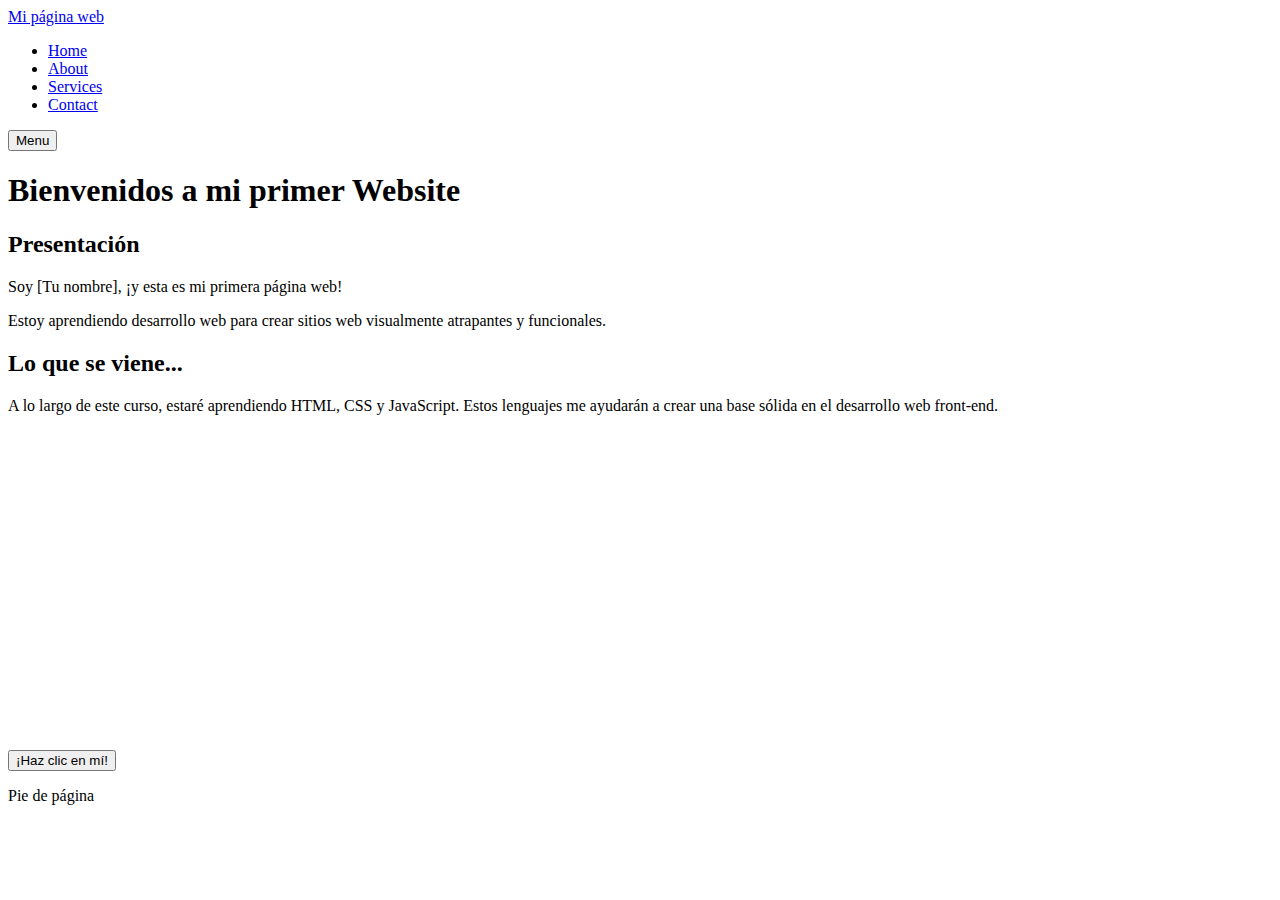
==== img/galeria.html @ 3f567b29 "Create galeria.html" ====
<!DOCTYPE html>
<html>
  <head>
    <meta charset="UTF-8" />
    <meta name="viewport" content="widht=device-widht, initial-scale=1" />
    <title>Mi primer página web</title>
    <link rel="stylesheet" type="text/css" href="styles.css" />
  </head>
  <body>
    <header class="container-nav">
      <nav class="navbar" role="navigation">
        <a href="index.html" class="brand">Mi página web</a>
        <ul class="nav-links">
          <li><a href="index.html">Home</a></li>
          <li><a href="about.html">About</a></li>
          <li><a href="services.html">Services</a></li>
          <li><a href="contact.html">Contact</a></li>
        </ul>
      </nav>
      <button class="button-menu-toggle">Menu</button>
    </header>

    <main class="container">
      <h1>Bienvenidos a mi primer Website</h1>
      <section>
        <h2>Presentación</h2>
        <p>Soy [Tu nombre], ¡y esta es mi primera página web!</p>
        <p>
          Estoy aprendiendo desarrollo web para crear sitios web visualmente
          atrapantes y funcionales.
        </p>
      </section>
      <section>
        <h2>Lo que se viene...</h2>
        <p>
          A lo largo de este curso, estaré aprendiendo HTML, CSS y JavaScript.
          Estos lenguajes me ayudarán a crear una base sólida en el desarrollo
          web front-end.
        </p>
      </section>
    </main>
    <div class="video-container">
      <iframe
        width="560"
        height="315"
        src="https://www.youtube.com/embed/qWcwFMAqpME"
        title="YouTube video player"
        frameborder="0"
        allow="accelerometer; autoplay; clipboard-write; encrypted-media; gyroscope; picture-in-picture; web-share"
        allowfullscreen
      ></iframe>
    </div>
    <button onClick="showAlert()" aria-label="Haz clic en mí">
      ¡Haz clic en mí!
    </button>
    <footer>
      <p>Pie de página</p>
    </footer>
    <script src="script.js"></script>
  </body>
</html>
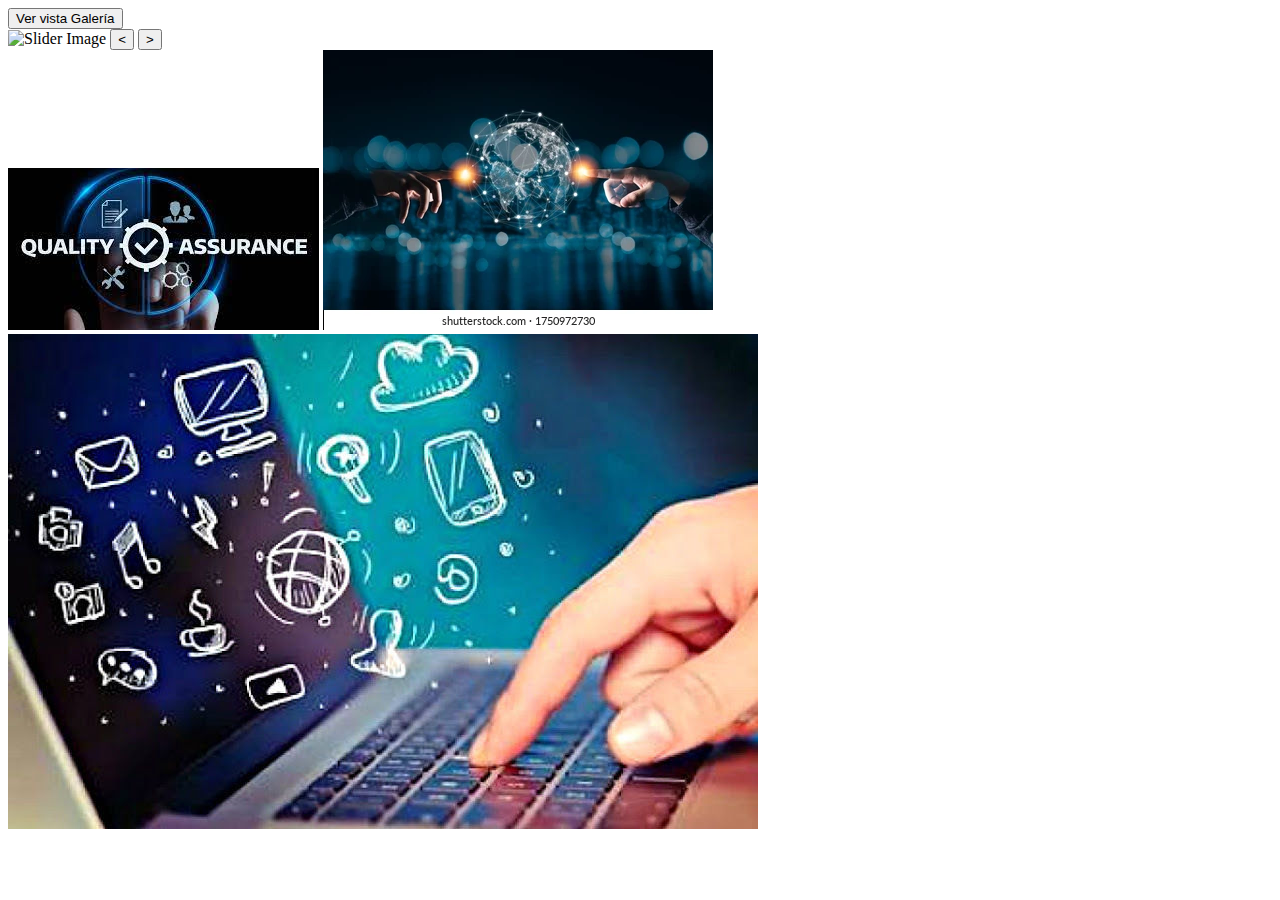
==== commit e1314c2c: "styles" ====
--- a/img/galeria.html
+++ b/img/galeria.html
@@ -1,61 +1,32 @@
 <!DOCTYPE html>
-<html>
-  <head>
-    <meta charset="UTF-8" />
-    <meta name="viewport" content="widht=device-widht, initial-scale=1" />
-    <title>Mi primer página web</title>
-    <link rel="stylesheet" type="text/css" href="styles.css" />
-  </head>
-  <body>
-    <header class="container-nav">
-      <nav class="navbar" role="navigation">
-        <a href="index.html" class="brand">Mi página web</a>
-        <ul class="nav-links">
-          <li><a href="index.html">Home</a></li>
-          <li><a href="about.html">About</a></li>
-          <li><a href="services.html">Services</a></li>
-          <li><a href="contact.html">Contact</a></li>
-        </ul>
-      </nav>
-      <button class="button-menu-toggle">Menu</button>
-    </header>
 
-    <main class="container">
-      <h1>Bienvenidos a mi primer Website</h1>
-      <section>
-        <h2>Presentación</h2>
-        <p>Soy [Tu nombre], ¡y esta es mi primera página web!</p>
-        <p>
-          Estoy aprendiendo desarrollo web para crear sitios web visualmente
-          atrapantes y funcionales.
-        </p>
-      </section>
-      <section>
-        <h2>Lo que se viene...</h2>
-        <p>
-          A lo largo de este curso, estaré aprendiendo HTML, CSS y JavaScript.
-          Estos lenguajes me ayudarán a crear una base sólida en el desarrollo
-          web front-end.
-        </p>
-      </section>
-    </main>
-    <div class="video-container">
-      <iframe
-        width="560"
-        height="315"
-        src="https://www.youtube.com/embed/qWcwFMAqpME"
-        title="YouTube video player"
-        frameborder="0"
-        allow="accelerometer; autoplay; clipboard-write; encrypted-media; gyroscope; picture-in-picture; web-share"
-        allowfullscreen
-      ></iframe>
+<!DOCTYPE html>
+<html lang="en">
+
+<head>
+    <meta charset="UTF-8">
+    <meta http-equiv="X-UA-Compatible" content="IE=edge">
+    <meta name="viewport" content="width=device-width, initial-scale=1.0">
+    <link rel="stylesheet" href="assets/style.css">
+    <title>Galería de imágenes</title>
+</head>
+
+<body>
+    <button class="botones">Ver vista Galería</button>
+    <div class="image-slider">
+        <img src="" alt="Slider Image" id="slider-image">
+        <button class="button-slider" id="previous-button">&lt;</button>
+        <button class="button-slider" id="next-button">&gt;</button>
     </div>
-    <button onClick="showAlert()" aria-label="Haz clic en mí">
-      ¡Haz clic en mí!
-    </button>
-    <footer>
-      <p>Pie de página</p>
-    </footer>
-    <script src="script.js"></script>
-  </body>
-</html>
+
+    <div class="gallery-container">
+        <img src="/img/imagen1.jpg" alt="">
+        <img src="/img/imagen2.jpg" alt="">
+        <img src="/img/imagen3.jpg" alt="">
+      
+    </div>
+
+</body>
+<script src="assets/script.js"></script>
+
+</html>